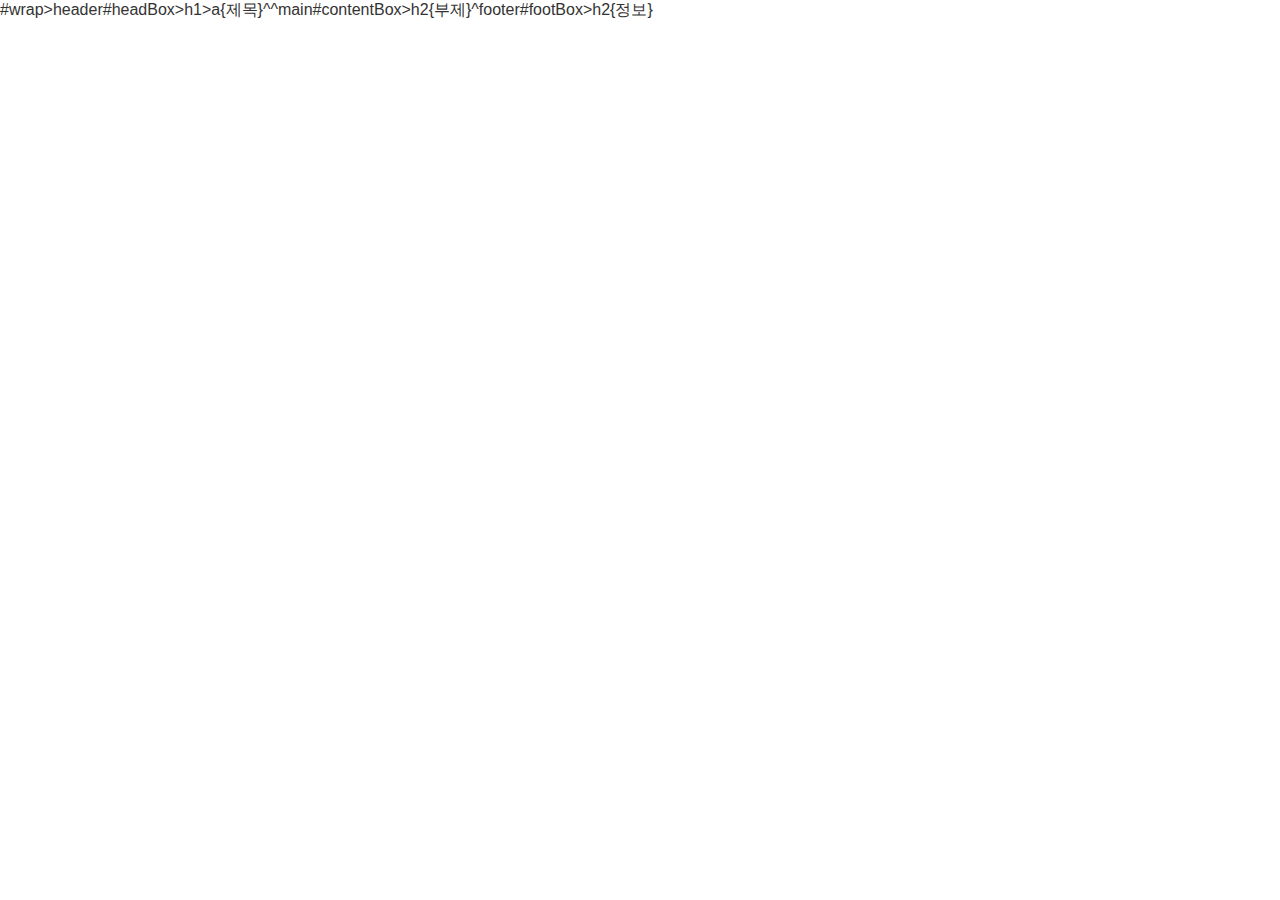
==== html/myHomepage.html @ 805ca34e "myhomepage" ====
<!DOCTYPE html>
<!-- myHomepage.html-->
<html lang="ko-KR">
<head>
  <meta charset="UTF-8">
  <meta name="viewport" content="width=device-width, initial-scale=1.0">
  <meta http-equiv="X-UA-Compatible" content="ie=edge">
  <meta name="description" content="웹페이지 실습에 따른 목차 구성">
  <meta name="keyword" content="html, css, js, web, design, 웹디자인">
  <meta name="author" content="Y_mandoo">
  <meta name="generator" content="illustrator, photoshop, sublimetext, vscode">
  <link rel="stylesheet" href="../../font/fontawesome/css/all.min.css">
  <link rel="stylesheet" href="../../css/base/reset.css">
  <link rel="stylesheet" href="../../css/base/common.css">
  <link rel="stylesheet" href="../../css/src/myHomepage.css">
  <!--[if IE]>
    <script src="../../ie/html5shiv/dist/html5shiv.min.js"></script>
    <script src="../../ie/PIE/PIE.js"></script>
    <script src="../../ie/Respond/dest/respond.min.js"></script>  
  <![endif]-->
  <link rel="shortcut icon" href="favicon.png" type="image/png">
  <link rel="apple-touch-icon" href="favicon.png">
  <title>문서제목</title>
</head>
<body>
  <!-- noscript ======================== -->
  <noscript>
    <p>현재 접속하고 있는 사이트의 기능의 일부가 원활하게 실행되고 있지 않습니다.<br />
    자바스크립트의 기능을 활성화 해주세요.</p>
    <p><a target="_blank" href="http://enable-javascript.com/ko/">자바스크립트 활성화 처리하기</a></p>
  </noscript>
  <!-- layout ========================== -->
  #wrap>header#headBox>h1>a{제목}^^main#contentBox>h2{부제}^footer#footBox>h2{정보}
  <!-- script ========================== -->
  <script src="../../js/base/jquery-3.4.1.min.js"> </script>
  <script src="../../js/base/jquery-ui.min.js"> </script>
  <script src="../../js/src/jquery/myHomepage.js"> </script>
</body>
</html>
---- css/base/common.css ----
@charset "UTF-8";
/* common.css */

.hidden, .hidden_wrap a > span {display: block; width: 0; height: 0; position: absolute; overflow: hidden;}

.clearfix:after,
.clearfix::after{content:" "; display: block; width: 0; height: 0; clear: both;}

.float_array {width: 100%; height: 100%;}
.float_array > li {float: left; height: 100%;}
.float_array > li:last-child { margin-right: 0;}

#wrap{width: 100%; height: 100%; margin:auto;}
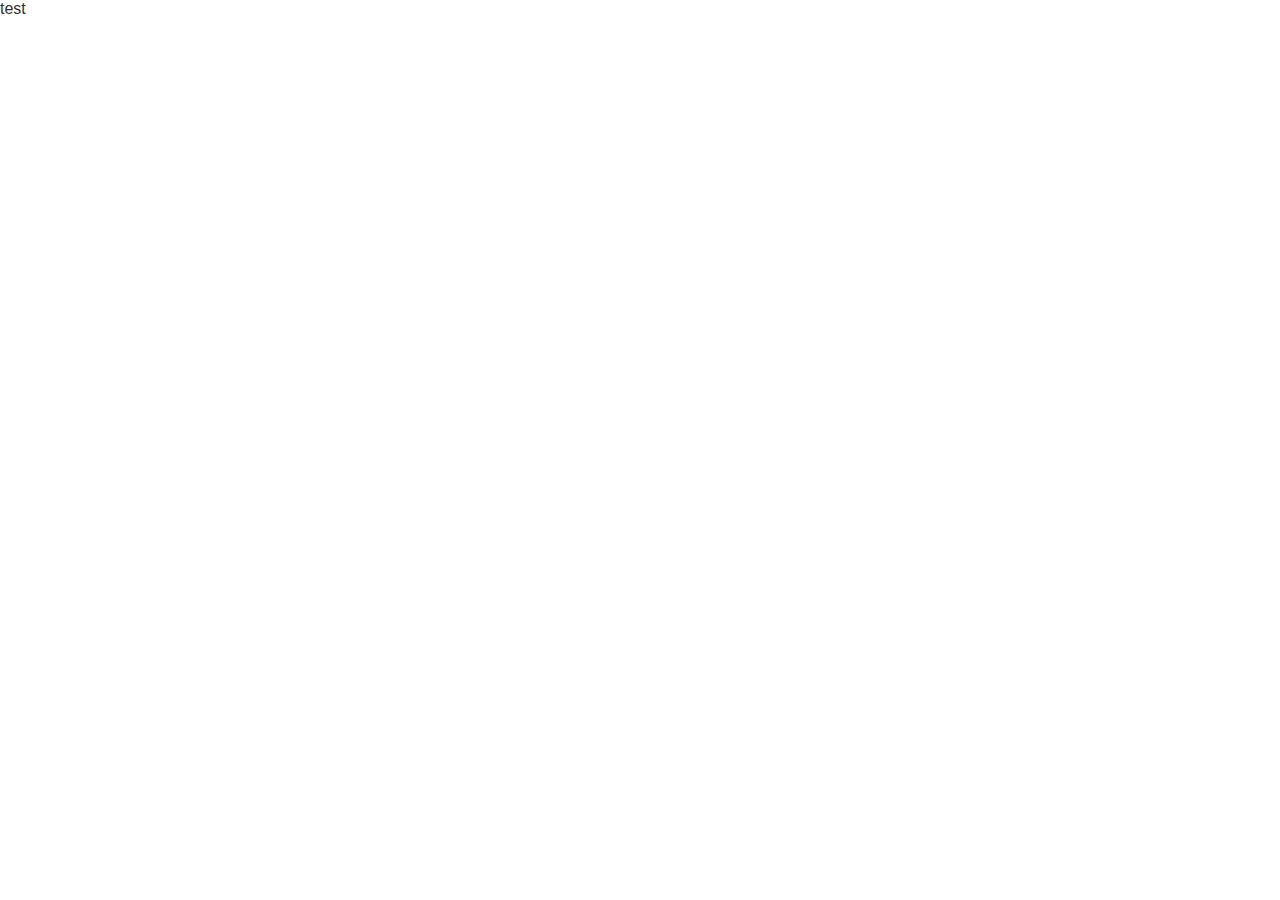
==== commit 53f39f08: "myhomepage" ====
--- a/html/myHomepage.html
+++ b/html/myHomepage.html
@@ -30,7 +30,9 @@
     <p><a target="_blank" href="http://enable-javascript.com/ko/">자바스크립트 활성화 처리하기</a></p>
   </noscript>
   <!-- layout ========================== -->
-  #wrap>header#headBox>h1>a{제목}^^main#contentBox>h2{부제}^footer#footBox>h2{정보}
+  <div id="wrap">
+    test
+  </div>
   <!-- script ========================== -->
   <script src="../../js/base/jquery-3.4.1.min.js"> </script>
   <script src="../../js/base/jquery-ui.min.js"> </script>
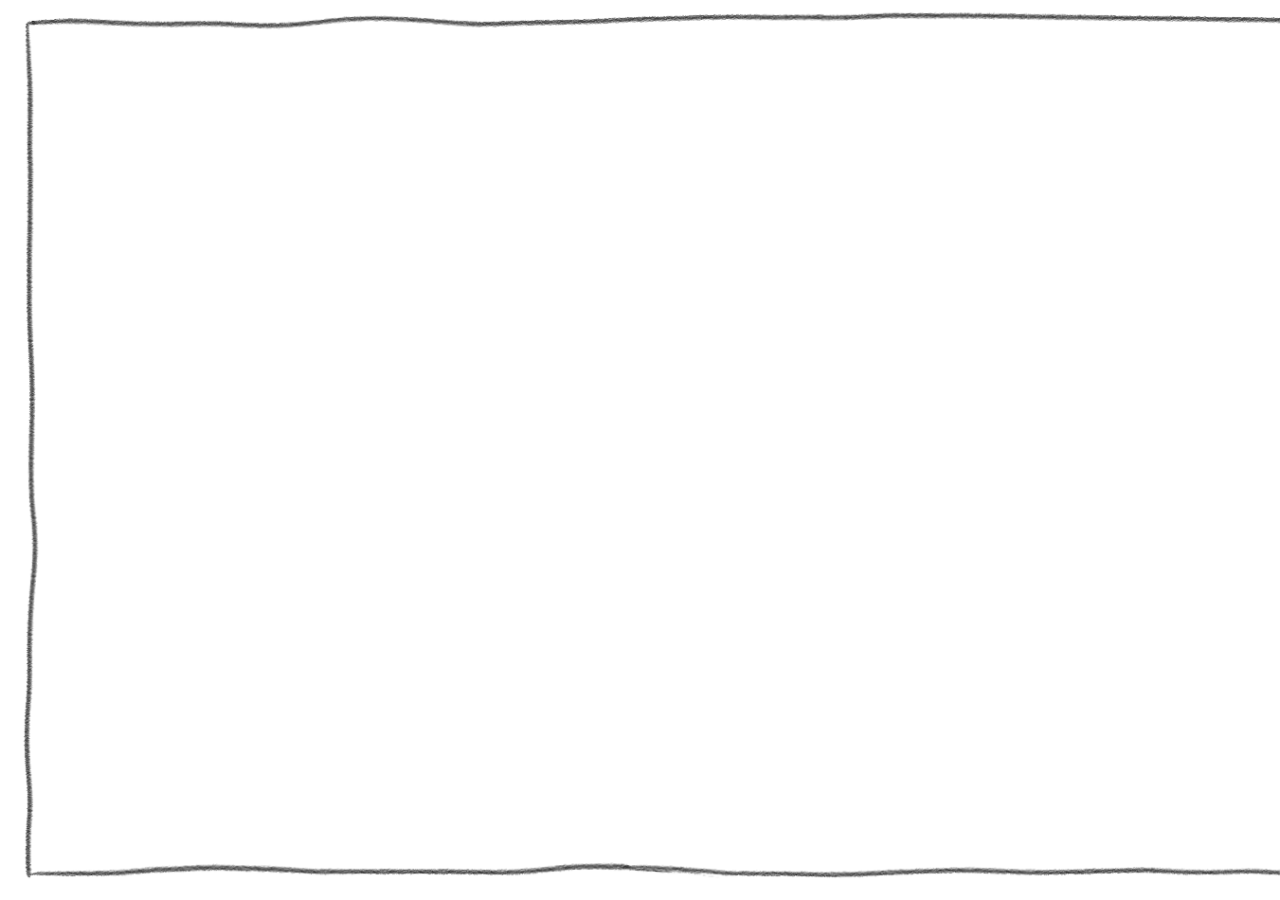
==== commit 482d9be4: "myhomepage" ====
--- a/html/myHomepage.html
+++ b/html/myHomepage.html
@@ -31,7 +31,15 @@
   </noscript>
   <!-- layout ========================== -->
   <div id="wrap">
-    test
+    <div id="wrap_2">
+    <header id="headBox">
+    </header>
+    <section id="mainBox"></section>
+    <article id="consBox"></article>
+    <article id="portfolio"></article>
+    <article id="gallery"></article>
+    <footer id="contect"></footer>
+    </div>
   </div>
   <!-- script ========================== -->
   <script src="../../js/base/jquery-3.4.1.min.js"> </script>
--- a/css/src/myHomepage.css
+++ b/css/src/myHomepage.css
@@ -0,0 +1,33 @@
+/* myHomepage.css */
+#wrap {
+  width: 500%;
+  height: 100%;
+  background-repeat: no-repeat;
+  background-position: 0 40%;
+  background-size: contain;
+  background-image: url("../../img/bg_line.gif"); }
+
+#mainBox {
+  float: left;
+  width: 20%;
+  height: 100%; }
+
+#consBox {
+  float: left;
+  width: 20%;
+  height: 100%; }
+
+#portfolio {
+  float: left;
+  width: 20%;
+  height: 100%; }
+
+#gallery {
+  float: left;
+  width: 20%;
+  height: 100%; }
+
+#contect {
+  float: left;
+  width: 20%;
+  height: 100%; }
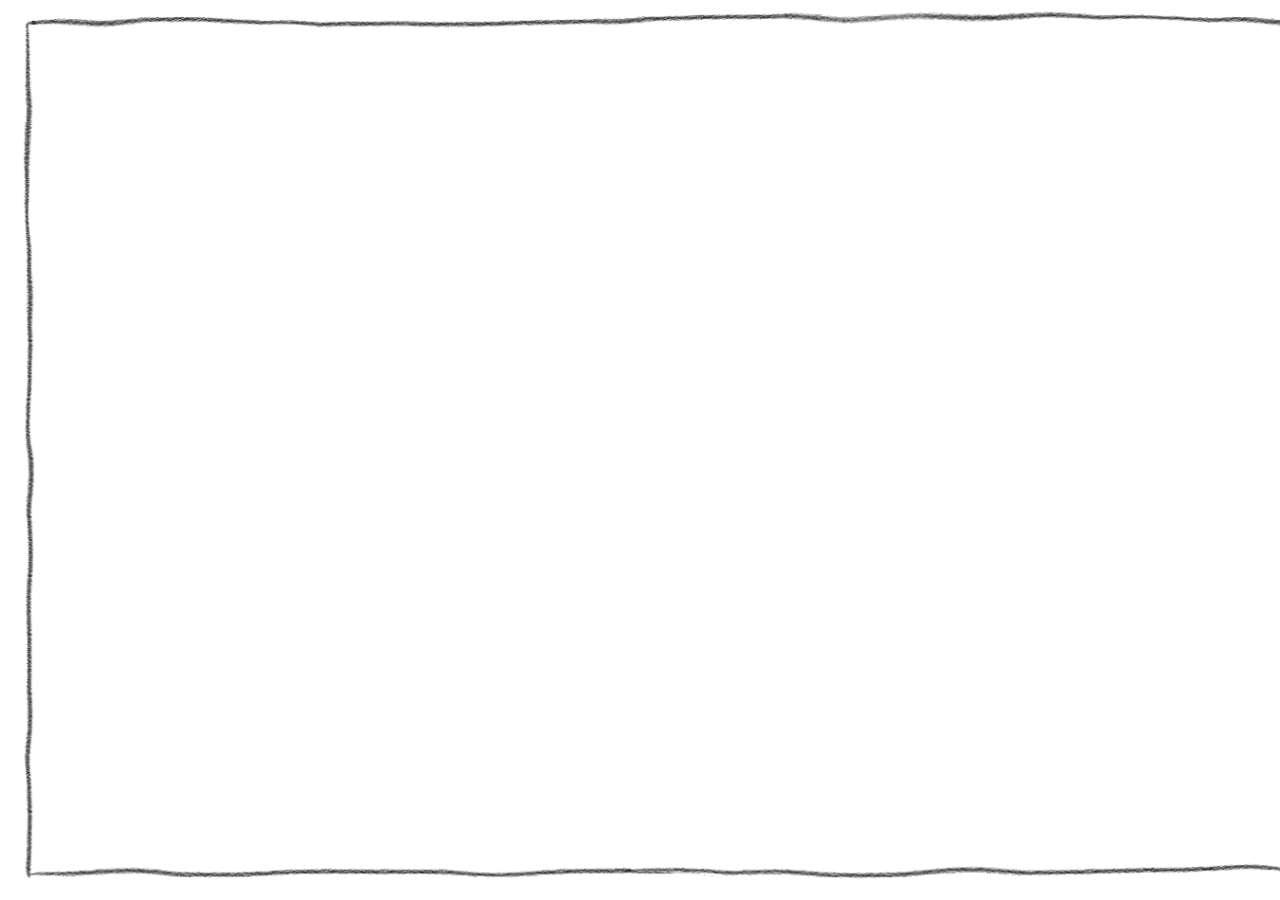
==== commit f85a540f: "myhomepage" ====
--- a/html/myHomepage.html
+++ b/html/myHomepage.html
@@ -9,10 +9,9 @@
   <meta name="keyword" content="html, css, js, web, design, 웹디자인">
   <meta name="author" content="Y_mandoo">
   <meta name="generator" content="illustrator, photoshop, sublimetext, vscode">
-  <link rel="stylesheet" href="../../font/fontawesome/css/all.min.css">
-  <link rel="stylesheet" href="../../css/base/reset.css">
-  <link rel="stylesheet" href="../../css/base/common.css">
-  <link rel="stylesheet" href="../../css/src/myHomepage.css">
+  <link rel="stylesheet" href="../css/base/reset.css">
+  <link rel="stylesheet" href="../css/base/common.css">
+  <link rel="stylesheet" href="../css/src/myHomepage.css">
   <!--[if IE]>
     <script src="../../ie/html5shiv/dist/html5shiv.min.js"></script>
     <script src="../../ie/PIE/PIE.js"></script>
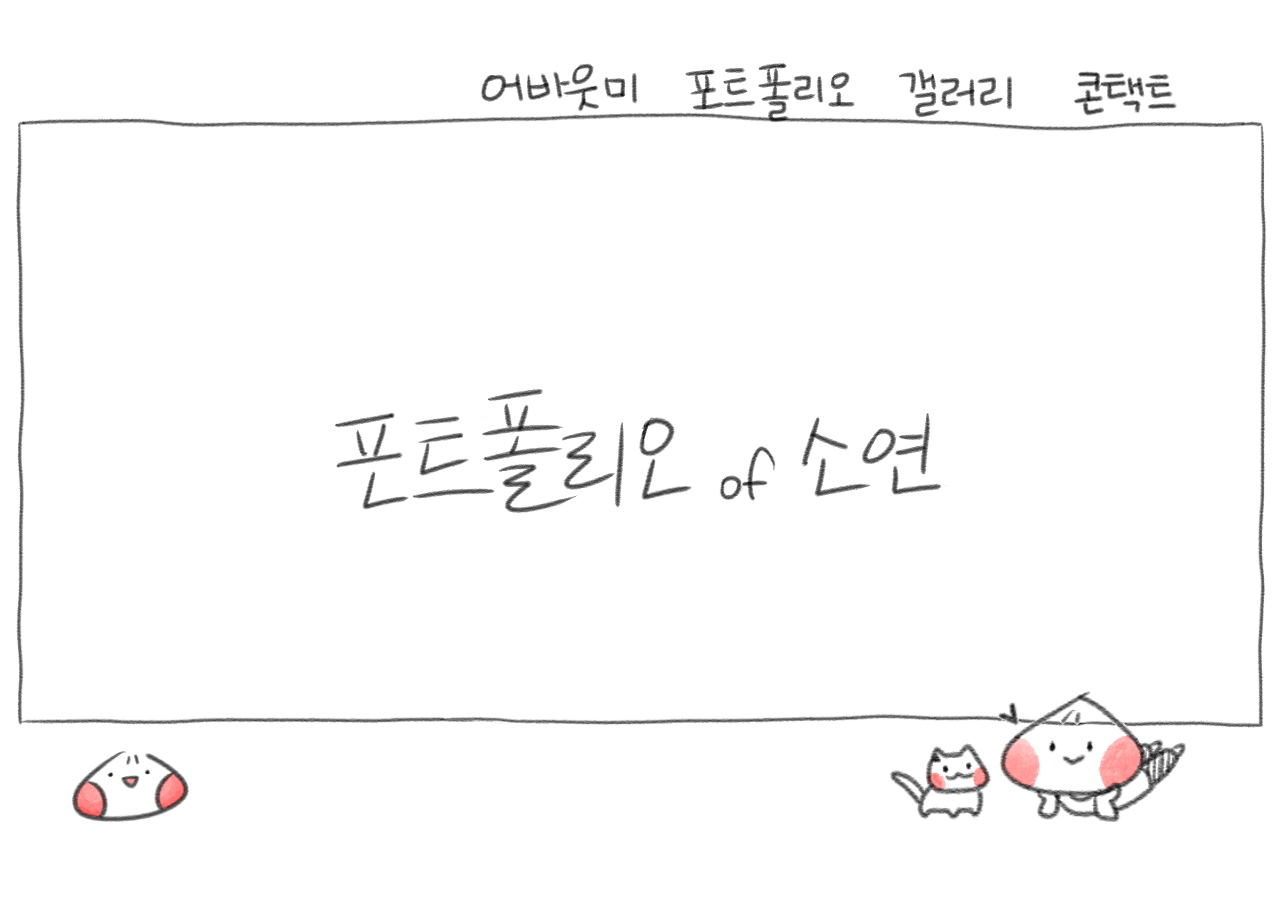
==== commit 793cff12: "myhomepage" ====
--- a/html/myHomepage.html
+++ b/html/myHomepage.html
@@ -19,7 +19,7 @@
   <![endif]-->
   <link rel="shortcut icon" href="favicon.png" type="image/png">
   <link rel="apple-touch-icon" href="favicon.png">
-  <title>문서제목</title>
+  <title>YunManDu </title>
 </head>
 <body>
   <!-- noscript ======================== -->
@@ -32,17 +32,40 @@
   <div id="wrap">
     <div id="wrap_2">
     <header id="headBox">
+      <h1><a href="#mainBox"><span class="hidden"> logo</span></a></h1>
+     <div class="indicator">
+      <div class="indi_01 indi">
+          <a href="#consBox"><span class="hidden">about me</span></a>
+      </div>
+      <div class="indi_02 indi">
+          <a href="#portfolio"><span class="hidden">portfolio</span></a>
+      </div>
+      <div class="indi_03 indi">
+          <a href="#gallery"><span class="hidden">gallery</span></a>
+      </div>
+      <div class="indi_04 indi">
+          <a href="#contact"><span class="hidden">gallery</span></a>
+      </div>
+     </div>
+     <div class="btn">
+      <div class="arrow_R"></div>
+      <div class="arrow_L"></div>
+     </div>
     </header>
-    <section id="mainBox"></section>
+    <section id="mainBox">
+      <div class="title"></div>
+      <div class="mandu"></div>
+
+    </section>
     <article id="consBox"></article>
     <article id="portfolio"></article>
     <article id="gallery"></article>
-    <footer id="contect"></footer>
+    <footer id="contact"></footer>
     </div>
   </div>
   <!-- script ========================== -->
-  <script src="../../js/base/jquery-3.4.1.min.js"> </script>
-  <script src="../../js/base/jquery-ui.min.js"> </script>
-  <script src="../../js/src/jquery/myHomepage.js"> </script>
+  <script src="../js/base/jquery-3.4.1.min.js"> </script>
+  <script src="../js/base/jquery-ui.min.js"> </script>
+  <script src="../js/src/jquery/myHomepage.js"> </script>
 </body>
 </html>--- a/css/src/myHomepage.css
+++ b/css/src/myHomepage.css
@@ -1,16 +1,185 @@
 /* myHomepage.css */
 #wrap {
-  width: 500%;
+  width: 100%;
   height: 100%;
+  position: relative;
+  overflow: hidden; }
+
+#wrap::before {
+  content: "";
+  display: block;
+  position: fixed;
+  width: 100%;
+  height: 100%;
+  z-index: 50;
   background-repeat: no-repeat;
   background-position: 0 40%;
   background-size: contain;
   background-image: url("../../img/bg_line.gif"); }
 
+#wrap_2 {
+  width: 500%;
+  height: 100%; }
+
+#headBox {
+  position: fixed;
+  top: 0;
+  right: 0;
+  width: 100%;
+  height: 100%;
+  z-index: 150; }
+  #headBox > h1 {
+    position: absolute;
+    bottom: 50px;
+    left: 70px;
+    z-index: 150;
+    width: 120px;
+    height: 120px; }
+    #headBox > h1 > a {
+      display: block;
+      width: 100%;
+      height: 100%;
+      background-repeat: no-repeat;
+      background-position: 0 0;
+      background-size: contain;
+      background-image: url("../../img/logo_1.png"); }
+    #headBox > h1 > a:hover, #headBox > h1 a:focus {
+      background-image: url("../../img/logo_2.png"); }
+  #headBox > .indicator {
+    position: absolute;
+    z-index: 150;
+    top: 60px;
+    right: 40px;
+    width: 770px;
+    height: 65px;
+    float: right;
+    box-sizing: border-box; }
+    #headBox > .indicator > .indi {
+      width: 180px;
+      height: 65px;
+      float: left;
+      background-repeat: no-repeat;
+      background-position: 0 0;
+      background-size: contain; }
+    #headBox > .indicator > .indi:nth-child(1) {
+      margin-right: 30px;
+      margin-top: -5px; }
+    #headBox > .indicator > .indi:nth-child(2) {
+      margin-right: 8px; }
+    #headBox > .indicator > .indi:nth-child(3) {
+      width: 160px;
+      margin-right: 8px; }
+    #headBox > .indicator > .indi:nth-child(4) {
+      width: 160px; }
+    #headBox > .indicator > .indi > a {
+      display: block;
+      width: 100%;
+      height: 100%; }
+    #headBox > .indicator > .indi_01 > a {
+      background-image: url("../../img/aboutme.png"); }
+    #headBox > .indicator .indi_01 > a:before {
+      display: block;
+      content: " ";
+      position: absolute;
+      top: -5px;
+      left: -15px;
+      z-index: -1;
+      width: 0px;
+      height: 70px;
+      background-image: url("../../img/aboutme_bg.png");
+      opacity: 0;
+      transition: all 550ms ease; }
+    #headBox > .indicator .indi_01 > a:hover:before,
+    #headBox > .indicator .indi_01 > a:focus:before {
+      width: 210px;
+      opacity: 1; }
+    #headBox > .indicator > .indi_02 > a {
+      background-image: url("../../img/portfolio.png"); }
+    #headBox > .indicator .indi_02 > a:before {
+      display: block;
+      content: " ";
+      position: absolute;
+      top: -5px;
+      left: 190px;
+      z-index: -1;
+      width: 0px;
+      height: 70px;
+      background-image: url("../../img/portfolio_bg.png");
+      opacity: 0;
+      transition: all 550ms ease; }
+    #headBox > .indicator .indi_02 > a:hover:before,
+    #headBox > .indicator .indi_02 > a:focus:before {
+      width: 210px;
+      opacity: 1; }
+    #headBox > .indicator > .indi_03 > a {
+      background-image: url("../../img/gallery.png"); }
+    #headBox > .indicator .indi_03 > a:before {
+      display: block;
+      content: " ";
+      position: absolute;
+      top: -5px;
+      left: 395px;
+      z-index: -1;
+      width: 0px;
+      height: 70px;
+      background-image: url("../../img/gallery_bg.png");
+      opacity: 0;
+      transition: all 550ms ease; }
+    #headBox > .indicator .indi_03 > a:hover:before,
+    #headBox > .indicator .indi_03 > a:focus:before {
+      width: 180px;
+      opacity: 1; }
+    #headBox > .indicator > .indi_04 > a {
+      background-image: url("../../img/contact.png"); }
+    #headBox > .indicator .indi_04 > a:before {
+      display: block;
+      content: " ";
+      position: absolute;
+      top: -5px;
+      left: 565px;
+      z-index: -1;
+      width: 0px;
+      height: 70px;
+      background-image: url("../../img/contact_bg.png");
+      opacity: 0;
+      transition: all 550ms ease; }
+    #headBox > .indicator .indi_04 > a:hover:before,
+    #headBox > .indicator .indi_04 > a:focus:before {
+      width: 180px;
+      opacity: 1; }
+
 #mainBox {
-  float: left;
-  width: 20%;
-  height: 100%; }
+  position: relative;
+  z-index: 100;
+  float: left;
+  width: 20%;
+  height: 100%; }
+
+.title {
+  position: absolute;
+  top: 0;
+  bottom: 0;
+  left: 0;
+  right: 0;
+  margin: auto;
+  width: 620px;
+  height: 150px;
+  background-color: #ccc;
+  background-repeat: no-repeat;
+  background-position: 0 0;
+  background-size: contain;
+  background-image: url("../../img/main_title.png"); }
+
+.mandu {
+  position: absolute;
+  bottom: 50px;
+  right: 60px;
+  width: 350px;
+  height: 180px;
+  background-repeat: no-repeat;
+  background-position: 0 0;
+  background-size: contain;
+  background-image: url("../../img/mandu.gif"); }
 
 #consBox {
   float: left;
@@ -27,7 +196,7 @@
   width: 20%;
   height: 100%; }
 
-#contect {
-  float: left;
-  width: 20%;
-  height: 100%; }
+#contact {
+  float: left;
+  width: 20%;
+  height: 100%; }
